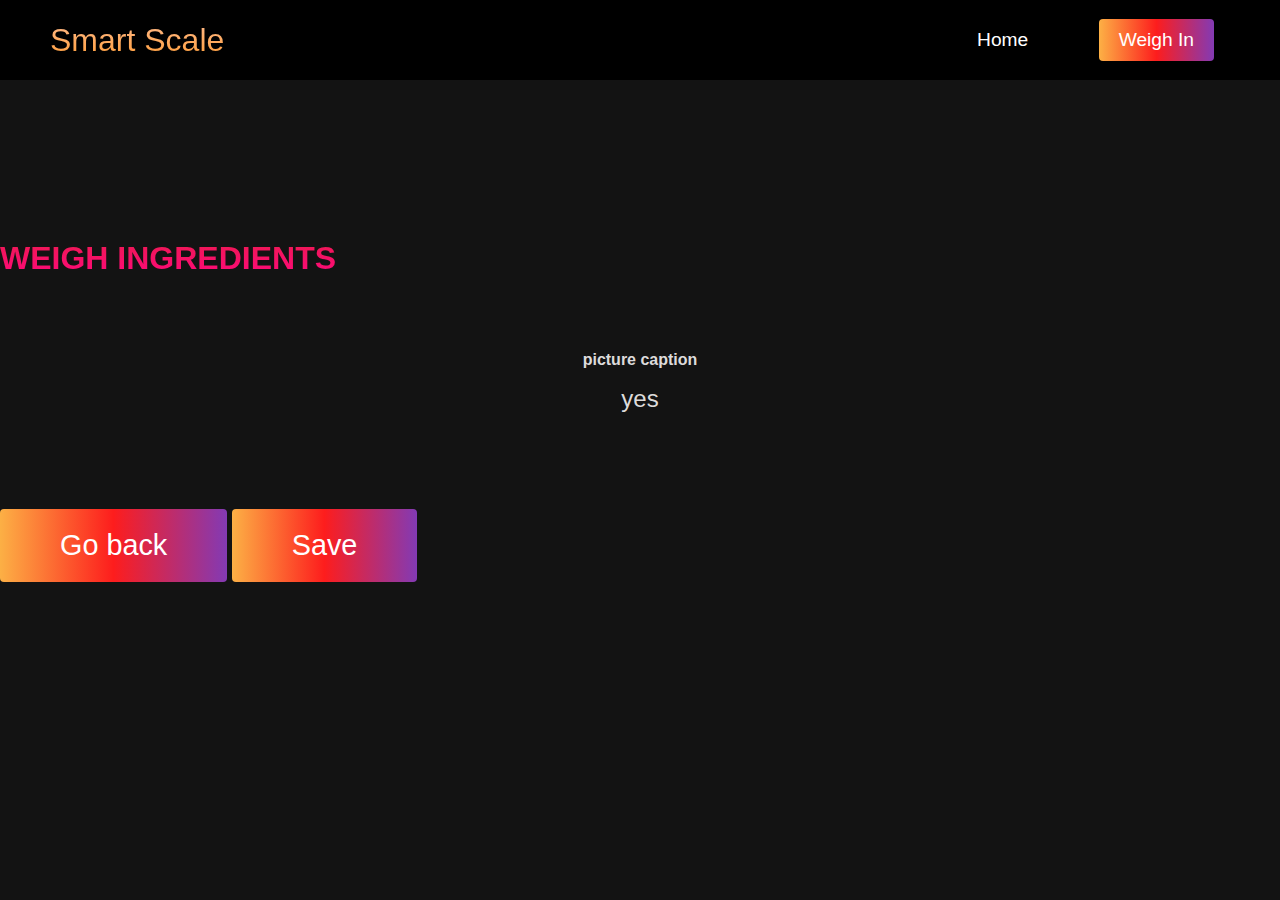
==== page/weigh.html @ 68263bb8 "added styling and recipe/weigh page" ====
<html lang="en">
<head>
    <meta charset="UTF-8">
    <meta http-equiv="X-UA-Compatible" content="IE=edge">
    <meta name="viewport" content="width=device-width, initial-scale=1.0">
    <title>Smart Scale - Weigh</title>
    <link rel="stylesheet" href="../styles.css">
    <style>
        body {
            background-color: #131313;
        }
    </style>
</head>
<body>
     <!-- Navbar -->

     <nav class="navbar"> 
        <div class="navbar-container">
            <a href="../index.html#home" id ="navbar-logo">Smart Scale</a>
            <div class="navbar-toggle" id="mobile-menu">
                <span class="bar"></span>
                <span class="bar"></span>
                <span class="bar"></span>
            </div>
            <ul class="navbar-menu">
                <li class="navbar-item">
                    <a href="../index.html#home" class="navbar-links" id="home-page">Home</a>
                </li>   
                <li class="navbar-btn">
                    <a href="../index.html#weigh" class="button" id="weigh-page">Weigh In</a>
                </li> 
            </ul>
        </div>
    </nav>

    <div class="weigh-html-page">
        <div class="weigh-html-page-container">
            <h1>Weigh Ingredients</h1>
            <div class="weigh-html-page-img-container">
                <img class="weigh-html-page-img" src="../image/" alt=""></img>
                <p>picture caption</p>
            </div>
            <div class="weigh-html-page-content">
                <p>yes</p>  
        </div>
        <div class="two-button-grid">
            <button class="homepage-btn" onClick="window.location.href='../index.html#weigh'">
                <a href="../index.html#weigh">Go back</a>
            </button>
            <button class="homepage-btn" onClick="">Save
            </button>
        </div>
    </div>

</body>
</html>
---- styles.css ----
* {
  box-sizing: border-box;
  margin: 0;
  padding: 0;
  font-family: "Kumbh Sans", sans-serif;
  scroll-behavior: smooth;
}

.logo {
  background-color: #ff8177;
  background-image: linear-gradient(to top, #ff8c08 0%, #ffcbbc 100%);
  background-size: 100%;
  -webkit-background-clip: text;
  -moz-background-clip: text;
  -webkit-text-fill-color: transparent;
  -moz-text-fill-color: transparent;
  display: flex;
  align-items: center;
  cursor: pointer;
  text-decoration: none;
  font-size: 2rem;
}

.navbar {
  background-color: black;
  height: 80px;
  display: flex;
  justify-content: center;
  align-items: center;
  font-size: 1.2rem;
  position: sticky;
  top: 0;
  z-index: 999;
}

.navbar-container {
  display: flex;
  justify-content: space-between;
  height: 80px;
  z-index: 1;
  width: 100%;
  max-width: 1300px;
  margin: 0 auto;
  padding: 0 50px;
}

#navbar-logo {
  background-color: #ff8177;
  background-image: linear-gradient(to top, #ff8c08 0%, #ffcbbc 100%);
  background-size: 100%;
  -webkit-background-clip: text;
  -moz-background-clip: text;
  -webkit-text-fill-color: transparent;
  -moz-text-fill-color: transparent;
  display: flex;
  align-items: center;
  cursor: pointer;
  text-decoration: none;
  font-size: 2rem;
}

.navbar-menu {
  display: flex;
  align-items: center;
  list-style: none;
}

.navbar-item {
  height: 80px;
}

.navbar-links {
  color: #fff;
  display: flex;
  align-items: center;
  justify-content: center;
  width: 160px;
  text-decoration: none;
  height: 100%;
  transition: all 0.3s ease;
}

.navbar-links:hover {
  color: #9518fc;
  transition: all 0.3s ease;
}

.navbar-btn {
  display: flex;
  justify-content: center;
  align-items: center;
  padding: 0 1rem;
  width: 100%;
}

.button {
  display: flex;
  justify-content: center;
  align-items: center;
  text-decoration: none;
  padding: 10px 20px;
  height: 100%;
  width: 100%;
  border: none;
  outline: none;
  border-radius: 4px;
  background: #833ab4;
  background: -webkit-linear-gradient(to right, #fcb045, #fd1d1d, #833ab4);
  background: linear-gradient(to right, #fcb045, #fd1d1d, #833ab4);
  color: #fff;
  transition: all 0.3s ease;
}

@media screen and (max-width: 960px) {
  .navbar-container {
    display: flex;
    justify-content: space-between;
    height: 80px;
    z-index: 1;
    width: 100%;
    max-width: 1300px;
    padding: 0;
  }

  .navbar-menu {
    display: grid;
    grid-template-columns: auto;
    margin: 0;
    width: 100%;
    position: absolute;
    top: -1000px;
    opacity: 1;
    transition: all 0.5s ease;
    z-index: -1;
  }

  .navbar-menu.active {
    background: #131313;
    top: 100%;
    opacity: 1;
    transition: all 0.5s ease;
    z-index: 99;
    height: 60vh;
    font-size: 1.6rem;
  }

  #navbar-logo {
    padding-left: 25px;
  }

  .navbar-toggle .bar {
    width: 25px;
    height: 3px;
    margin: 5px auto;
    transition: all 0.3s ease-in-out;
    background: #fff;
  }

  .navbar-item {
    width: 100%;
  }

  .navbar-links {
    text-align: center;
    padding: 2rem;
    width: 100%;
    display: table;
  }

  .navbar-btn {
    padding-bottom: 2rem;
  }

  #mobile-menu {
    position: absolute;
    top: 20%;
    right: 5%;
    transform: translate(5%, 20%);
  }

  .navbar-toggle .bar {
    display: block;
    cursor: pointer;
  }

  #mobile-menu.is-active .bar:nth-child(2) {
    opacity: 0;
  }

  #mobile-menu.is-active .bar:nth-child(1) {
    transform: translateY(8px) rotate(45deg);
  }

  #mobile-menu.is-active .bar:nth-child(3) {
    transform: translateY(-8px) rotate(-45deg);
  }
}

/* Home Page */

.homepage {
  background: #000000;
  background: linear-gradient(to right, #161616, #000000);
  padding: 100px 0;
}

.homepage-container {
  display: flex;
  flex-direction: column;
  justify-content: center;
  align-items: center;
  max-width: 1000px;
  margin: 0 auto;
  height: 90%;
  text-align: center;
  padding: 30px;
}

.homepage-heading {
  font-size: 100px;
  margin-bottom: 24px;
  color: #fff;
}

.homepage-heading span {
  background: #ee0979;
  background: -webkit-linear-gradient(to right, #ff6a00, #ee0979);
  background: linear-gradient(to right, #ff6a00, #ee0979);
  background-size: 100%;
  -webkit-background-clip: text;
  -moz-background-clip: text;
  -webkit-text-fill-color: transparent;
  -moz-text-fill-color: transparent;
}

.homepage-description {
  font-size: 50px;
  background: #da22ff;
  background: -webkit-linear-gradient(to right, #9114ff, #da22ff);
  background: linear-gradient(to right, #8f0eff, #da22ff);
  -webkit-background-clip: text;
  -moz-background-clip: text;
  -webkit-text-fill-color: transparent;
  -moz-text-fill-color: transparent;
}

.highlight {
  border-bottom: 4px solid rgb(132, 0, 255);
}

.homepage-btn {
  font-size: 1.8rem;
  background: #833ab4;
  background: -webkit-linear-gradient(to right, #fcb045, #fd1d1d, #833ab4);
  background: linear-gradient(to right, #fcb045, #fd1d1d, #833ab4);
  padding: 20px 60px;
  border: none;
  border-radius: 4px;
  color: #fff;
  margin-top: 2rem;
  cursor: pointer;
  position: relative;
  transition: all 0.35s;
  outline: none;
}

.homepage-btn a {
  position: relative;
  z-index: 2;
  color: #fff;
  text-decoration: none;
}

.homepage-btn:after {
  position: absolute;
  content: "";
  top: 0;
  left: 0;
  width: 0;
  height: 100%;
  background: #ff1ead;
  color: #fff;
  transition: all 0.35s;
  border-radius: 4px;
}

.homepage-btn:hover {
  color: #fff;
}

.homepage-btn:hover:after {
  color: #fff;
  width: 100%;
}

@media screen and (max-width: 768px) {
  .homepage-heading {
    font-size: 60px;
  }

  .homepage-description {
    font-size: 40px;
  }
}

/* Weigh Section */

.weighpage {
  background-color: #131313;
  padding: 5rem 0;
}

.weighpage-container {
  display: grid;
  grid-template-columns: 1fr 1fr;
  align-items: center;
  justify-content: center;
  margin: 0 auto;
  height: 90%;
  z-index: 1;
  width: 100%;
  max-width: 100%;
  padding: 0 50px;
}

.weighpage-content {
  color: rgb(221, 219, 219);
  width: 100%;
  display: flex;
  flex-direction: column;
  justify-content: center;
  align-items: center;
}

.weighpage-content h1 {
  font-size: 2rem;
  background-color: #ff8177;
  background-image: linear-gradient(to top, #ff087b 0%, #ed1a52 100%);
  background-size: 100%;
  -webkit-background-clip: text;
  -moz-background-clip: text;
  -webkit-text-fill-color: transparent;
  -moz-text-fill-color: transparent;
  text-transform: uppercase;
  margin-bottom: 32px;
  justify-items: flex-end;
  justify-content: flex-end;
}

.weighpage-content h2 {
  font-size: 3rem;
  background: #ff8177;
  background: -webkit-linear-gradient(to right, #9114ff, #da22ff);
  background: linear-gradient(to right, #8f0eff, #da22ff);
  -webkit-background-clip: text;
  -moz-background-clip: text;
  -webkit-text-fill-color: transparent;
  -moz-text-fill-color: transparent;
}

.weighpage-btn {
  font-size: 1.8rem;
  background: #833ab4;
  background: -webkit-linear-gradient(to right, #fcb045, #fd1d1d, #833ab4);
  background: linear-gradient(to right, #fcb045, #fd1d1d, #833ab4);
  width: 200px;
  height: 70px;
  border: none;
  border-radius: 4px;
  color: #fff;
  cursor: pointer;
  position: relative;
  transition: all 0.35s;
  outline: none;
  margin-top: 1rem;
}

.weighpage-btn a {
  position: relative;
  z-index: 2;
  color: #fff;
  text-decoration: none;
}

.weighpage-btn:after {
  position: absolute;
  content: "";
  top: 0;
  left: 0;
  width: 0;
  height: 100%;
  background: #ff1ead;
  color: #fff;
  transition: all 0.35s;
  border-radius: 4px;
}

.weighpage-btn:hover {
  color: #fff;
}

.weighpage-btn:hover:after {
  color: #fff;
  width: 100%;
}

@media screen and (max-width: 1100px) {
  .weighpage-container {
    display: grid;
    grid-template-columns: 1fr;
    align-items: center;
    justify-content: center;
    width: 100%;
    margin: 0 auto;
    height: 90%;
  }

  .weighpage-content {
    text-align: center;
    margin-bottom: 4rem;
  }

  .weighpage-content h1 {
    font-size: 2.5rem;
    margin-top: 2rem;
  }

  .weighpage-content h2 {
    font-size: 3rem;
  }
}

@media screen and (max-width: 410px) {
  .weighpage-content h1 {
    font-size: 2rem;
    margin-top: 3rem;
  }

  .weighpage-content h2 {
    font-size: 2rem;
  }

  .weighpage-btn {
    margin: 2.5rem 0;
  }
}

/* Footer */

.footer-container {
  background-color: #000000;
  padding: 5rem 0;
  display: flex;
  flex-direction: column;
  justify-content: center;
  align-items: center;
}

#footer-logo {
  color: #fff;
  display: flex;
  align-items: center;
  cursor: pointer;
  text-decoration: none;
  font-size: 2rem;
}

.footer-links {
  width: 100%;
  max-width: 1000px;
  display: flex;
  justify-content: center;
}

.footer-link-wrapper {
  display: flex;
}

.footer-link-items {
  display: flex;
  flex-direction: column;
  align-items: flex-start;
  margin: 16px;
  text-align: left;
  width: 160px;
  box-sizing: border-box;
}

.footer-link-items h2 {
  margin-bottom: 16px;
  color: #fff;
}

.footer-link-items a {
  color: #fff;
  text-decoration: none;
  margin-bottom: 0.5rem;
}

.footer-link-items a:hover {
  color: #e9e9e9;
  transition: 0.3s ease-out;
}

.social-media {
  max-width: 1000px;
  width: 100%;
}

.social-media-wrap {
  display: flex;
  justify-content: space-between;
  align-items: center;
  width: 90%;
  max-width: 1000px;
  margin: 40px auto 0 auto;
}

.website-rights {
  color: #fff;
}

.footer-link-items a {
  text-decoration: underline;
}

@media screen and (max-width: 820px) {
  .footer-links {
    padding-top: 2rem;
  }

  #footer-logo {
    margin-bottom: 2rem;
  }

  .website-rights {
    margin-bottom: 2rem;
  }

  .footer-link-wrapper {
    flex-direction: column;
  }

  .social-media-wrap {
    flex-direction: column;
  }
}

@media screen and (max-width: 480px) {
  .footer-link-items {
    margin: 0;
    padding: 10px;
    width: 100%;
  }
}

/* Weigh Html Page */

.weigh-html-page {
  display: flex;
  flex-direction: column;
  justify-content: center;
  align-items: center;
  margin: 5rem auto;
}

.weigh-html-page-container {
  display: flex;
  flex-direction: column;
  justify-content: center;
  align-items: center;
}

.weigh-html-page-container h1 {
  font-size: 2rem;
  background-color: #ff8177;
  background-image: linear-gradient(to top, #ff087b 0%, #ed1a52 100%);
  background-size: 100%;
  -webkit-background-clip: text;
  -moz-background-clip: text;
  -webkit-text-fill-color: transparent;
  -moz-text-fill-color: transparent;
  text-transform: uppercase;
  margin-bottom: 32px;
  justify-items: flex-end;
  justify-content: flex-end;
}

.weigh-html-page-img {
  max-width: 350px;
  border-radius: 5px;
}

.weigh-html-page-img-container {
  display: flex;
  flex-direction: column;
  justify-content: center;
  align-items: center;
}

.weigh-html-page-img-container p {
  padding-top: 10px;
  text-align: left;
  color: rgb(221, 219, 219);
  max-width: 500px;
  font-weight: 700;
}

.weigh-html-page-content {
  display: flex;
  flex-direction: column;
  align-items: center;
  justify-content: center;
}

.weigh-html-page-content p {
  color: rgb(221, 219, 219);
  font-size: 500px;
  margin-top: 1rem;
  font-size: 1rem;
  max-width: 800px;
}

@media screen and (max-width: 1300px) {
  .weigh-html-page-container {
    display: grid;
    grid-template-columns: 1fr;
    align-items: center;
    justify-content: center;
    width: 100%;
    margin: 5rem auto;
  }

  .weigh-html-page-img-container {
    display: flex;
    justify-content: center;
  }

  .weigh-html-page-img {
    max-width: 200px;
    margin: 1rem auto;
  }

  .weigh-html-page-content {
    text-align: center;
    margin-bottom: 4rem;
  }

  .weigh-html-page-content p {
    margin-left: 20px;
    margin-right: 20px;
    font-size: 1.5rem;
    max-width: fit-content;
  }
}

@media screen and (max-width: 640px) {
  .weigh-html-page-img {
    max-width: 300px;
  }

  .weigh-html-page-content p {
    margin-top: 2rem;
  }
}
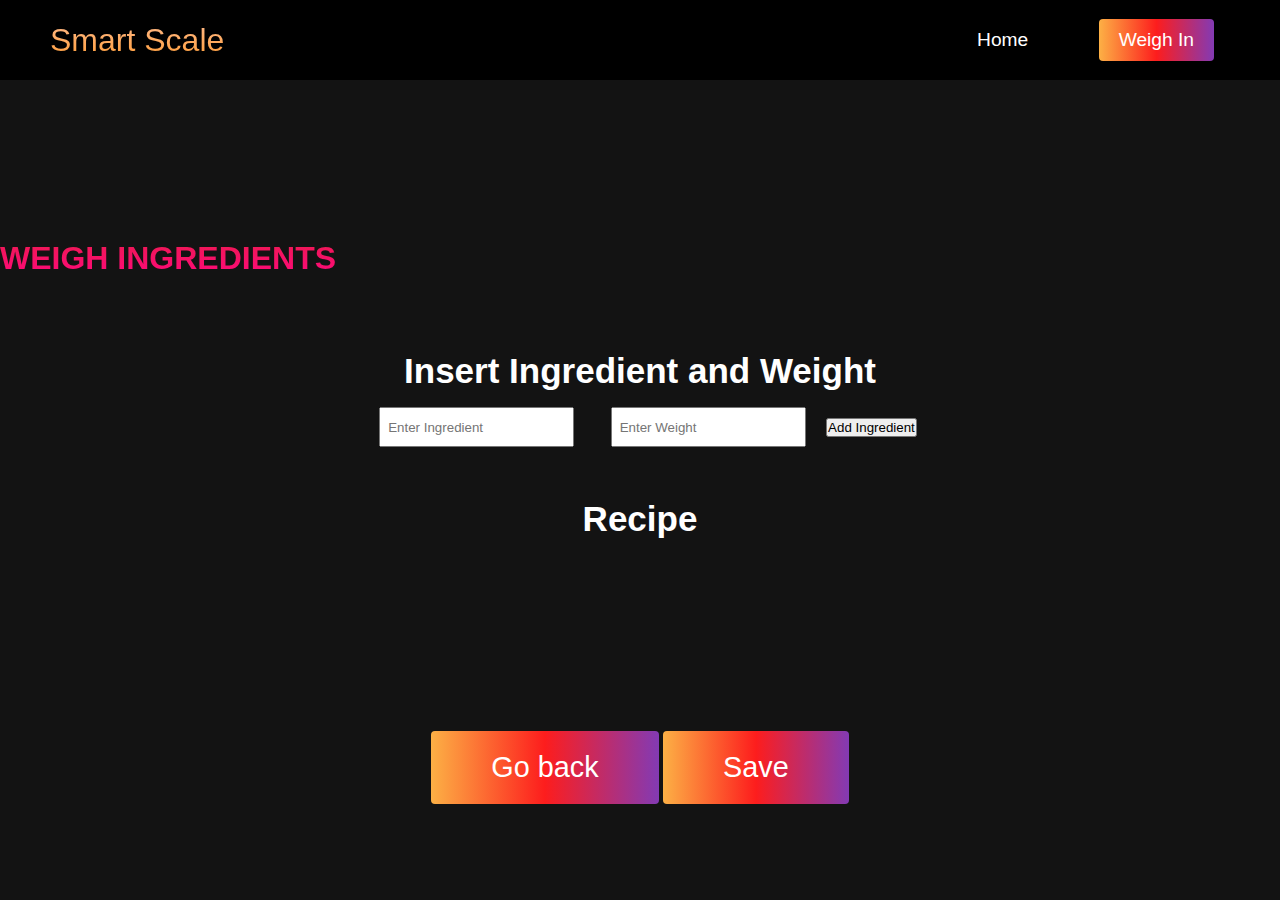
==== commit 543ce919: "update, added basic local storage" ====
--- a/page/weigh.html
+++ b/page/weigh.html
@@ -38,10 +38,24 @@
             <h1>Weigh Ingredients</h1>
             <div class="weigh-html-page-img-container">
                 <img class="weigh-html-page-img" src="../image/" alt=""></img>
-                <p>picture caption</p>
+                <p></p>
             </div>
             <div class="weigh-html-page-content">
-                <p>yes</p>  
+                <div>                
+                    <div>
+                        <h2 class="homepage-description">Insert Ingredient and Weight</h2>
+                        <input id="ingredient" type="text" placeholder="Enter Ingredient">
+                        <input id="weight" type="number" placeholder="Enter Weight">
+                        <button type="button" id="insertBtn">Add Ingredient</button>
+                    </div>
+                    <br>
+                    <br>
+                    <div>
+                        <h2 class="homepage-description">Recipe</h2>
+                        <p id="output"></p>
+                    </div>
+                </div>
+            </div>
         </div>
         <div class="two-button-grid">
             <button class="homepage-btn" onClick="window.location.href='../index.html#weigh'">
@@ -52,5 +66,6 @@
         </div>
     </div>
 
+    <script src="../app.js"></script>
 </body>
 </html>--- a/styles.css
+++ b/styles.css
@@ -234,14 +234,16 @@
 }
 
 .homepage-description {
-  font-size: 50px;
-  background: #da22ff;
+  font-size: 35px;
+  /*background: #da22ff;
   background: -webkit-linear-gradient(to right, #9114ff, #da22ff);
   background: linear-gradient(to right, #8f0eff, #da22ff);
   -webkit-background-clip: text;
   -moz-background-clip: text;
   -webkit-text-fill-color: transparent;
   -moz-text-fill-color: transparent;
+  */
+  color: #fff;
 }
 
 .highlight {
@@ -348,7 +350,7 @@
 }
 
 .weighpage-content h2 {
-  font-size: 3rem;
+  font-size: 2rem;
   background: #ff8177;
   background: -webkit-linear-gradient(to right, #9114ff, #da22ff);
   background: linear-gradient(to right, #8f0eff, #da22ff);
@@ -372,7 +374,7 @@
   position: relative;
   transition: all 0.35s;
   outline: none;
-  margin-top: 1rem;
+  margin-top: 2rem;
 }
 
 .weighpage-btn a {
@@ -609,8 +611,30 @@
 .weigh-html-page-content {
   display: flex;
   flex-direction: column;
-  align-items: center;
-  justify-content: center;
+}
+
+fieldset {
+  margin-bottom: 20px;
+}
+
+legend {
+  color: rgb(221, 219, 219);
+  margin: 1rem;
+  font-size: 1rem;
+}
+
+input {
+  padding: 7px;
+  height: 40px;
+  margin: 1rem;
+}
+
+.weigh-html-page-content p {
+  color: rgb(221, 219, 219);
+  font-size: 500px;
+  margin-top: 1rem;
+  font-size: 1rem;
+  max-width: 800px;
 }
 
 .weigh-html-page-content p {
@@ -631,6 +655,11 @@
     margin: 5rem auto;
   }
 
+  .weigh-html-page-container h1 {
+    align-items: center;
+    justify-content: center;
+  }
+
   .weigh-html-page-img-container {
     display: flex;
     justify-content: center;
